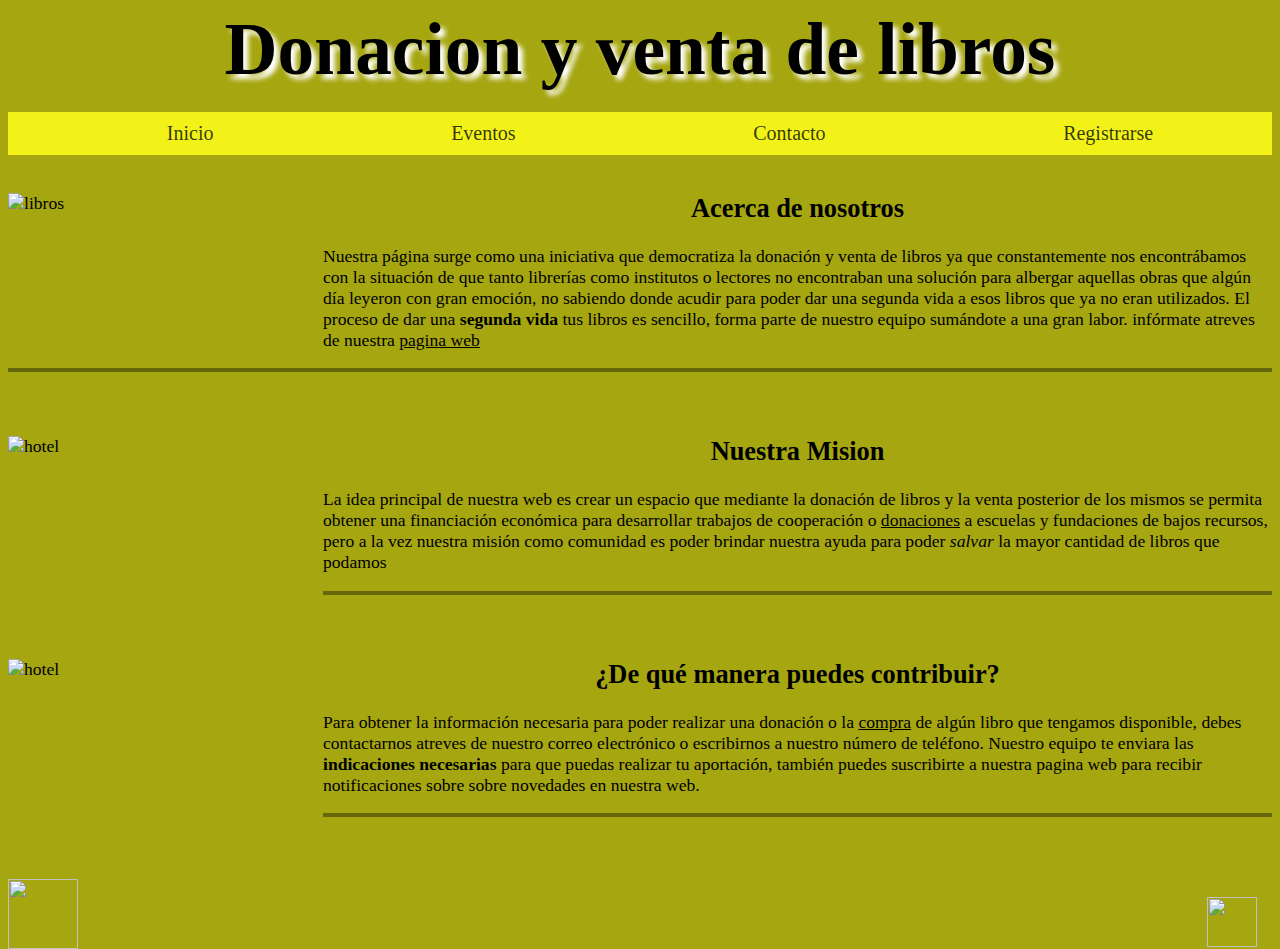
==== index.html @ 680c83cb "Add files via upload" ====
<!DOCTYPE html>
 <html>
      <head>
            <title>Donación de  libros</title>
            <link rel="stylesheet"   href="stylis.css" type="text/css">
           <style>

           </style>
     </head>
    <body>

  
        
      <h1>Donacion y venta de libros</h1>
         <nav>
               <ul class="menu-horizontal">
                <li><a href= "contacto.html">Inicio</a></li>
              <li><a href="#">Eventos</a></li>
              <li><a href="#">Contacto</a></li>  
              <li><a href="#">Registrarse</a></li>
              
          </nav>
         
          
          <div id="parrafo">
            <p><img src="donde-puedo-donar-libros.png" alt="libros"  ><h2>Acerca de nosotros</h2>Nuestra página surge como una iniciativa que democratiza la donación y venta de libros ya que constantemente nos encontrábamos con la situación de que tanto librerías como institutos o lectores no encontraban una solución para albergar aquellas obras que algún día leyeron con gran emoción, no sabiendo donde acudir para poder dar una segunda vida a esos libros que ya no eran utilizados. El proceso de dar una <b>segunda vida</b> tus libros es sencillo, forma parte de nuestro equipo sumándote a una gran labor. infórmate atreves de nuestra <a target="_blank" href="https://www.w3schools.com/" style="color: black">pagina web</a> 
             </p>
            </div>
            <hr size="4" color="#66660A"><br>
             <div id="parrafo">
             <p><img src="books.png" alt="hotel"  ><h2>Nuestra Mision</h2>La idea principal de nuestra web es crear un espacio que mediante la donación de libros y la venta posterior de  los mismos se  permita obtener  una financiación económica para desarrollar trabajos de cooperación o  <a target="_blank" href="https://www.fundacion-ande.org/" style="color: black">donaciones</a> a escuelas y fundaciones de bajos recursos, pero a la vez nuestra misión como comunidad es poder brindar nuestra ayuda para poder <i>salvar</i> la mayor cantidad de libros que podamos 
             </p>
            </div>
            <hr size="4" color="#66660A"><br>
             <div id="parrafo">
              <p><img src="colaborar-con-libros.png" alt="hotel"><h2> ¿De qué manera puedes contribuir?</h2>Para obtener la información necesaria para poder realizar una donación o la <a target="_blank" href="https://www.fundacion-ande.org/" style="color: black"> compra</a> de algún libro que tengamos disponible, debes contactarnos atreves de nuestro correo electrónico o escribirnos a nuestro número de teléfono. Nuestro equipo te enviara las <b>indicaciones necesarias</b> para que puedas realizar tu aportación, también puedes suscribirte a nuestra pagina web para recibir notificaciones sobre sobre novedades en nuestra web. <a></a> </p>
            </div>
          </div>
          <hr size="4" color="#66660A"><br>
          <br><br>
       

         <div id="img2"> <a href="contacto.html"><img src="logo2.png" style="height:70px;width:70px"></a></div>
          </a><br>
          
         <a target="_blank" href="https://youtube.com"><img src="arrow_forward_FILL0_wght500_GRAD0_opsz48.png"  style="height:50px;width:50px; float: right"></a>
          </a>
          
       
          
        </body>
        </html>
---- stylis.css ----
@import url('https://fonts.googleapis.com/css2?family=Anton&family=Lilita+One&family=Lobster&display=swap');

body {
    background-color: #A6A611;
}

nav{
     max-width: 100%;
     margin: auto;
     background-color:#F2F218;
     font-size: 20px;
     margin-top: 0px;
     
 }
 .menu-horizontal{
     list-style: none;
     display: flex;
     justify-content: space-around;
 }


 .menu-horizontal > li > a{
     display: block;
     padding: 10px 10px;
     color: rgba(0, 7, 0, 0.795);
     text-decoration: none;
    
 }

 .menu-horizontal > li:hover{
     background-color: white;
 }


 h1{

  color: black;
  text-align: center;
  font-size: 10ex;
margin-top: 0%;
margin-bottom: 0%;

text-shadow: 5px 5px 5px white;
}


#parrafo {

  font-size: 110%;
 

}

h2{
    text-align: center;
    font-size: 150%;
    margin-top: 3%;
}
p{
margin-top: 1%;
}
img{
    width:300px;
    height:160px;
    margin-right:15px;
     float: left;
}
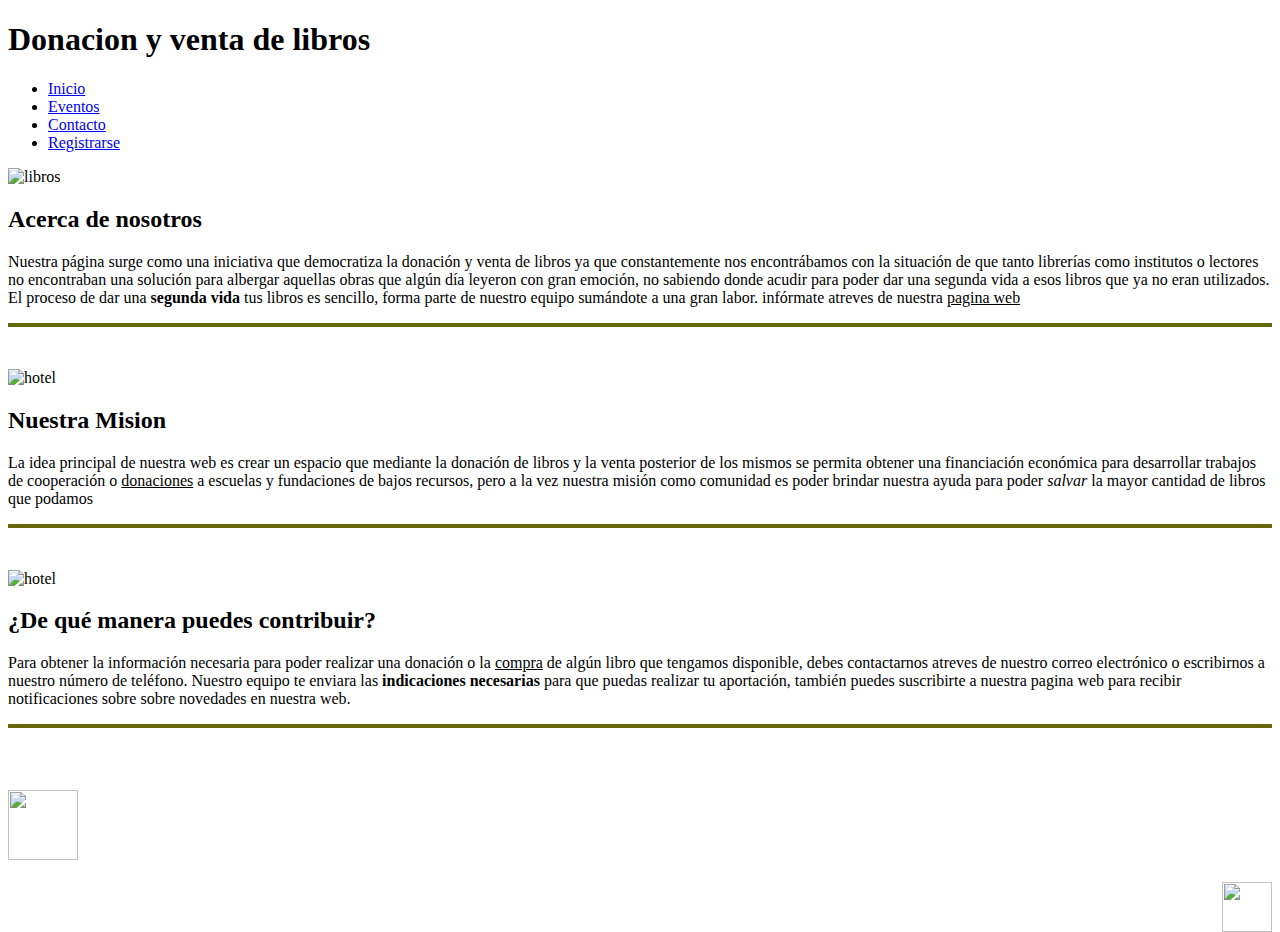
==== commit a1236b4c: "Update index.html" ====
--- a/index.html
+++ b/index.html
@@ -14,7 +14,7 @@
       <h1>Donacion y venta de libros</h1>
          <nav>
                <ul class="menu-horizontal">
-                <li><a href= "contacto.html">Inicio</a></li>
+                <li><a href= "index.html">Inicio</a></li>
               <li><a href="#">Eventos</a></li>
               <li><a href="#">Contacto</a></li>  
               <li><a href="#">Registrarse</a></li>
@@ -49,4 +49,4 @@
        
           
         </body>
-        </html>+        </html>
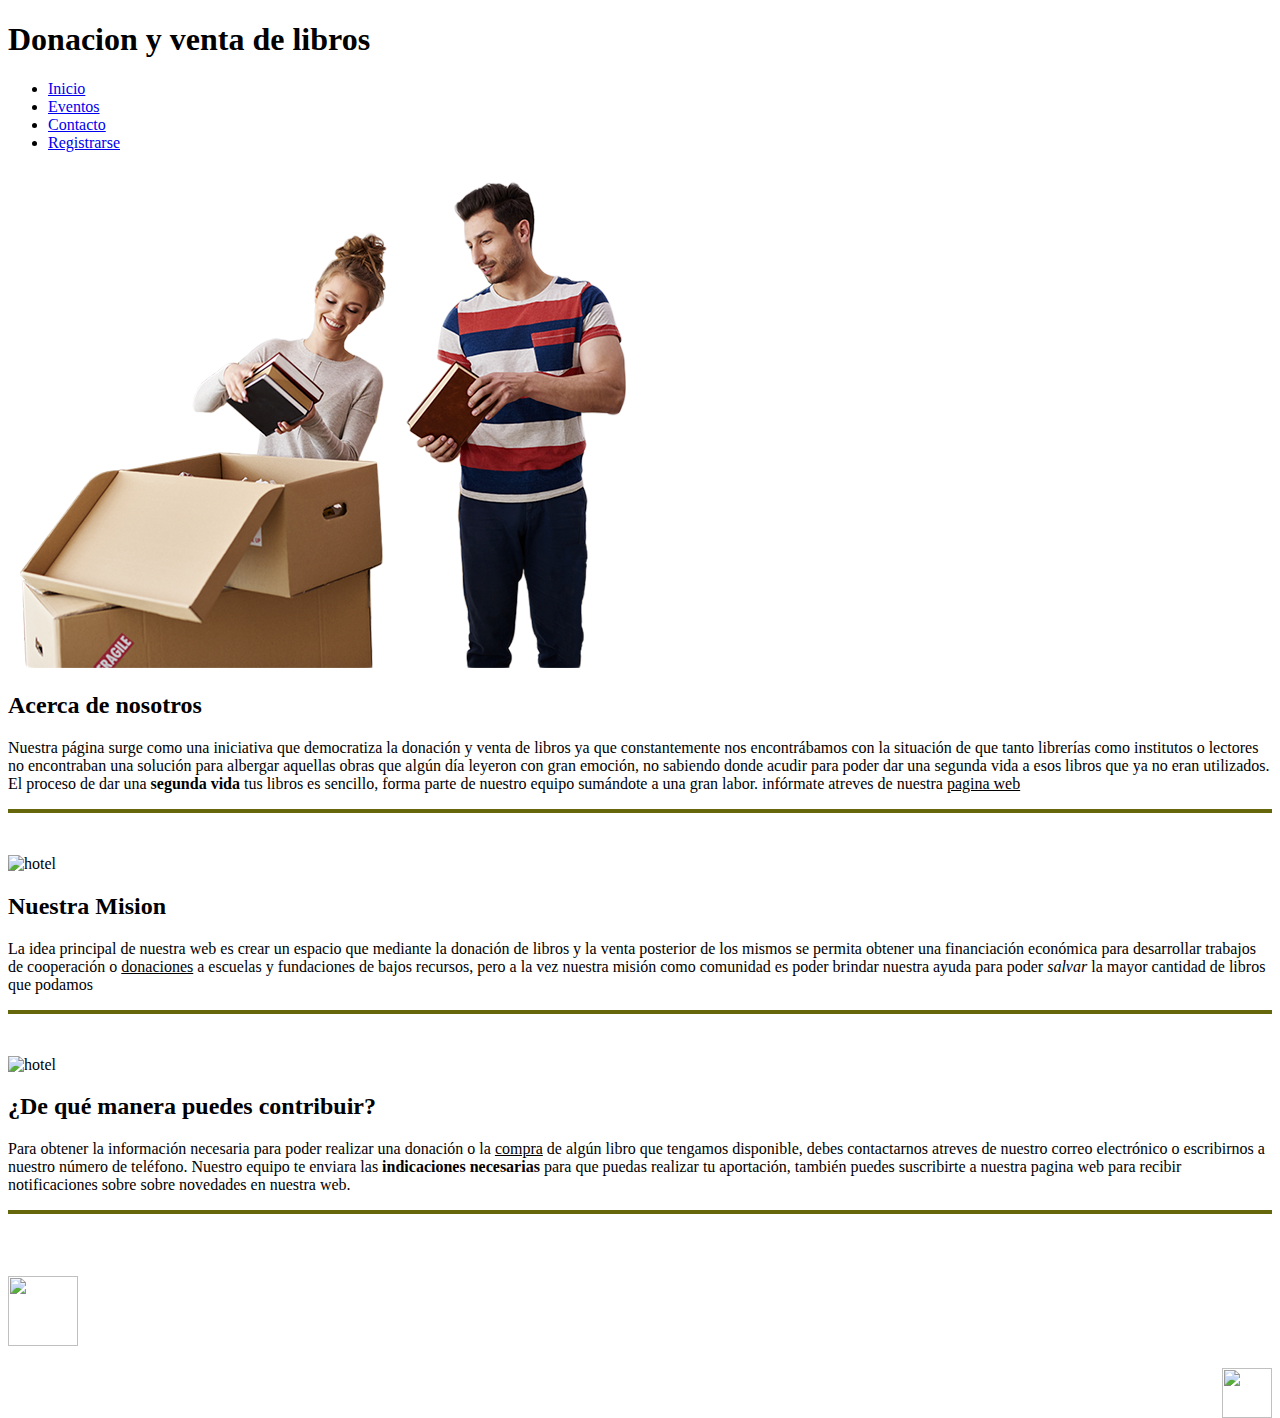
==== commit 77602ed8: "Update index.html" ====
--- a/index.html
+++ b/index.html
@@ -23,7 +23,7 @@
          
           
           <div id="parrafo">
-            <p><img src="donde-puedo-donar-libros.png" alt="libros"  ><h2>Acerca de nosotros</h2>Nuestra página surge como una iniciativa que democratiza la donación y venta de libros ya que constantemente nos encontrábamos con la situación de que tanto librerías como institutos o lectores no encontraban una solución para albergar aquellas obras que algún día leyeron con gran emoción, no sabiendo donde acudir para poder dar una segunda vida a esos libros que ya no eran utilizados. El proceso de dar una <b>segunda vida</b> tus libros es sencillo, forma parte de nuestro equipo sumándote a una gran labor. infórmate atreves de nuestra <a target="_blank" href="https://www.w3schools.com/" style="color: black">pagina web</a> 
+            <p><img src="assets/img/donde-puedo-donar-libros.png" alt="libros"  ><h2>Acerca de nosotros</h2>Nuestra página surge como una iniciativa que democratiza la donación y venta de libros ya que constantemente nos encontrábamos con la situación de que tanto librerías como institutos o lectores no encontraban una solución para albergar aquellas obras que algún día leyeron con gran emoción, no sabiendo donde acudir para poder dar una segunda vida a esos libros que ya no eran utilizados. El proceso de dar una <b>segunda vida</b> tus libros es sencillo, forma parte de nuestro equipo sumándote a una gran labor. infórmate atreves de nuestra <a target="_blank" href="https://www.w3schools.com/" style="color: black">pagina web</a> 
              </p>
             </div>
             <hr size="4" color="#66660A"><br>
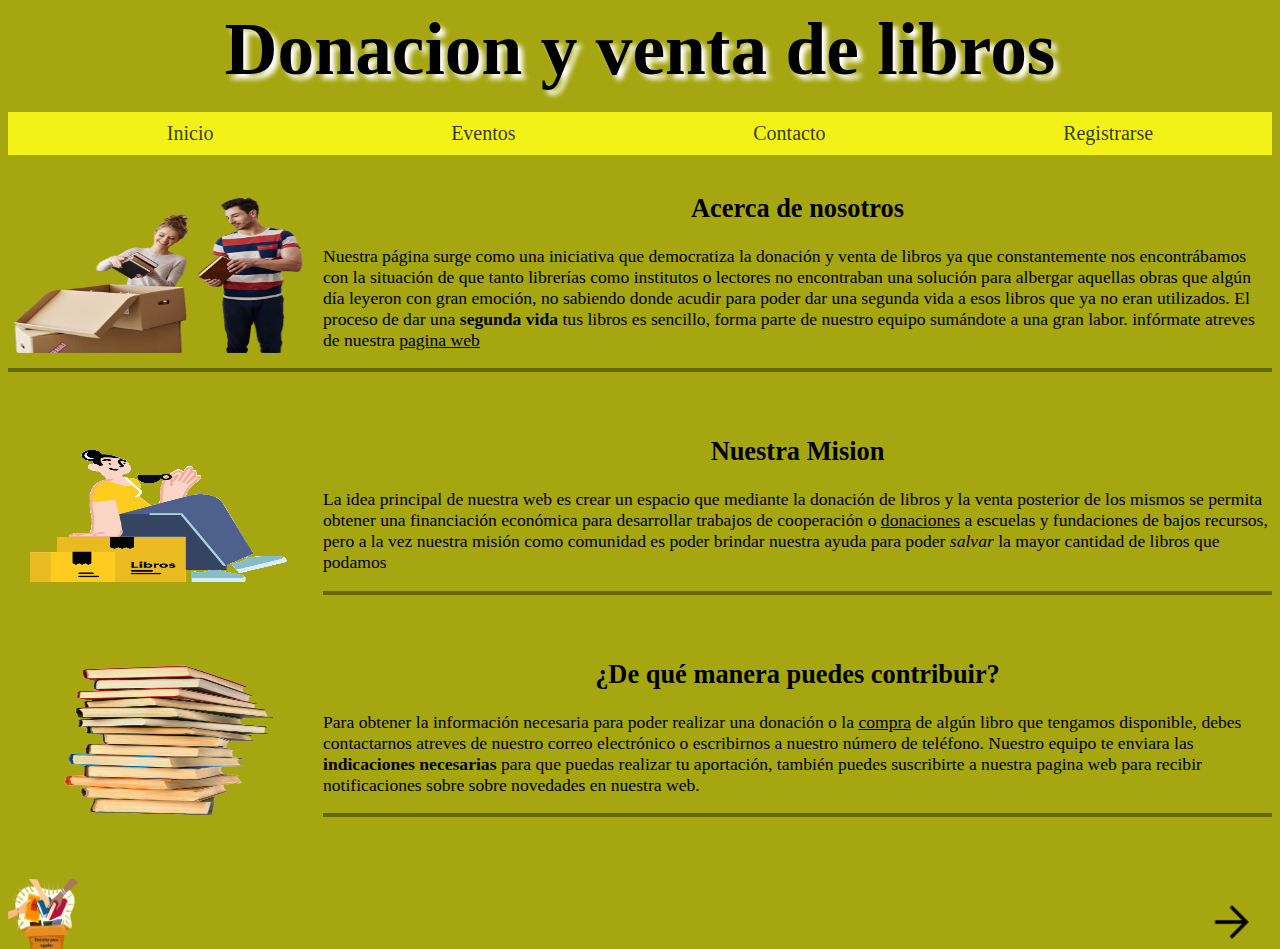
==== commit 99ffdc3d: "Update index.html" ====
--- a/index.html
+++ b/index.html
@@ -2,7 +2,7 @@
  <html>
       <head>
             <title>Donación de  libros</title>
-            <link rel="stylesheet"   href="stylis.css" type="text/css">
+            <link rel="stylesheet"   href="assets/css/stylis.css" type="text/css">
            <style>
 
            </style>
@@ -28,22 +28,22 @@
             </div>
             <hr size="4" color="#66660A"><br>
              <div id="parrafo">
-             <p><img src="books.png" alt="hotel"  ><h2>Nuestra Mision</h2>La idea principal de nuestra web es crear un espacio que mediante la donación de libros y la venta posterior de  los mismos se  permita obtener  una financiación económica para desarrollar trabajos de cooperación o  <a target="_blank" href="https://www.fundacion-ande.org/" style="color: black">donaciones</a> a escuelas y fundaciones de bajos recursos, pero a la vez nuestra misión como comunidad es poder brindar nuestra ayuda para poder <i>salvar</i> la mayor cantidad de libros que podamos 
+             <p><img src="assets/img/books.png" alt="hotel"  ><h2>Nuestra Mision</h2>La idea principal de nuestra web es crear un espacio que mediante la donación de libros y la venta posterior de  los mismos se  permita obtener  una financiación económica para desarrollar trabajos de cooperación o  <a target="_blank" href="https://www.fundacion-ande.org/" style="color: black">donaciones</a> a escuelas y fundaciones de bajos recursos, pero a la vez nuestra misión como comunidad es poder brindar nuestra ayuda para poder <i>salvar</i> la mayor cantidad de libros que podamos 
              </p>
             </div>
             <hr size="4" color="#66660A"><br>
              <div id="parrafo">
-              <p><img src="colaborar-con-libros.png" alt="hotel"><h2> ¿De qué manera puedes contribuir?</h2>Para obtener la información necesaria para poder realizar una donación o la <a target="_blank" href="https://www.fundacion-ande.org/" style="color: black"> compra</a> de algún libro que tengamos disponible, debes contactarnos atreves de nuestro correo electrónico o escribirnos a nuestro número de teléfono. Nuestro equipo te enviara las <b>indicaciones necesarias</b> para que puedas realizar tu aportación, también puedes suscribirte a nuestra pagina web para recibir notificaciones sobre sobre novedades en nuestra web. <a></a> </p>
+              <p><img src="assets/img/colaborar-con-libros.png" alt="hotel"><h2> ¿De qué manera puedes contribuir?</h2>Para obtener la información necesaria para poder realizar una donación o la <a target="_blank" href="https://www.fundacion-ande.org/" style="color: black"> compra</a> de algún libro que tengamos disponible, debes contactarnos atreves de nuestro correo electrónico o escribirnos a nuestro número de teléfono. Nuestro equipo te enviara las <b>indicaciones necesarias</b> para que puedas realizar tu aportación, también puedes suscribirte a nuestra pagina web para recibir notificaciones sobre sobre novedades en nuestra web. <a></a> </p>
             </div>
           </div>
           <hr size="4" color="#66660A"><br>
           <br><br>
        
 
-         <div id="img2"> <a href="contacto.html"><img src="logo2.png" style="height:70px;width:70px"></a></div>
+         <div id="img2"> <a href="index.html"><img src="assets/img/logo2.png" style="height:70px;width:70px"></a></div>
           </a><br>
           
-         <a target="_blank" href="https://youtube.com"><img src="arrow_forward_FILL0_wght500_GRAD0_opsz48.png"  style="height:50px;width:50px; float: right"></a>
+         <a target="_blank" href="https://youtube.com"><img src="assets/img/arrow_forward_FILL0_wght500_GRAD0_opsz48.png"  style="height:50px;width:50px; float: right"></a>
           </a>
           
        
--- a/assets/css/stylis.css
+++ b/assets/css/stylis.css
@@ -0,0 +1,67 @@
+@import url('https://fonts.googleapis.com/css2?family=Anton&family=Lilita+One&family=Lobster&display=swap');
+
+body {
+    background-color: #A6A611;
+}
+
+nav{
+     max-width: 100%;
+     margin: auto;
+     background-color:#F2F218;
+     font-size: 20px;
+     margin-top: 0px;
+     
+ }
+ .menu-horizontal{
+     list-style: none;
+     display: flex;
+     justify-content: space-around;
+ }
+
+
+ .menu-horizontal > li > a{
+     display: block;
+     padding: 10px 10px;
+     color: rgba(0, 7, 0, 0.795);
+     text-decoration: none;
+    
+ }
+
+ .menu-horizontal > li:hover{
+     background-color: white;
+ }
+
+
+ h1{
+
+  color: black;
+  text-align: center;
+  font-size: 10ex;
+margin-top: 0%;
+margin-bottom: 0%;
+
+text-shadow: 5px 5px 5px white;
+}
+
+
+#parrafo {
+
+  font-size: 110%;
+ 
+
+}
+
+h2{
+    text-align: center;
+    font-size: 150%;
+    margin-top: 3%;
+}
+p{
+margin-top: 1%;
+}
+img{
+    width:300px;
+    height:160px;
+    margin-right:15px;
+     float: left;
+}